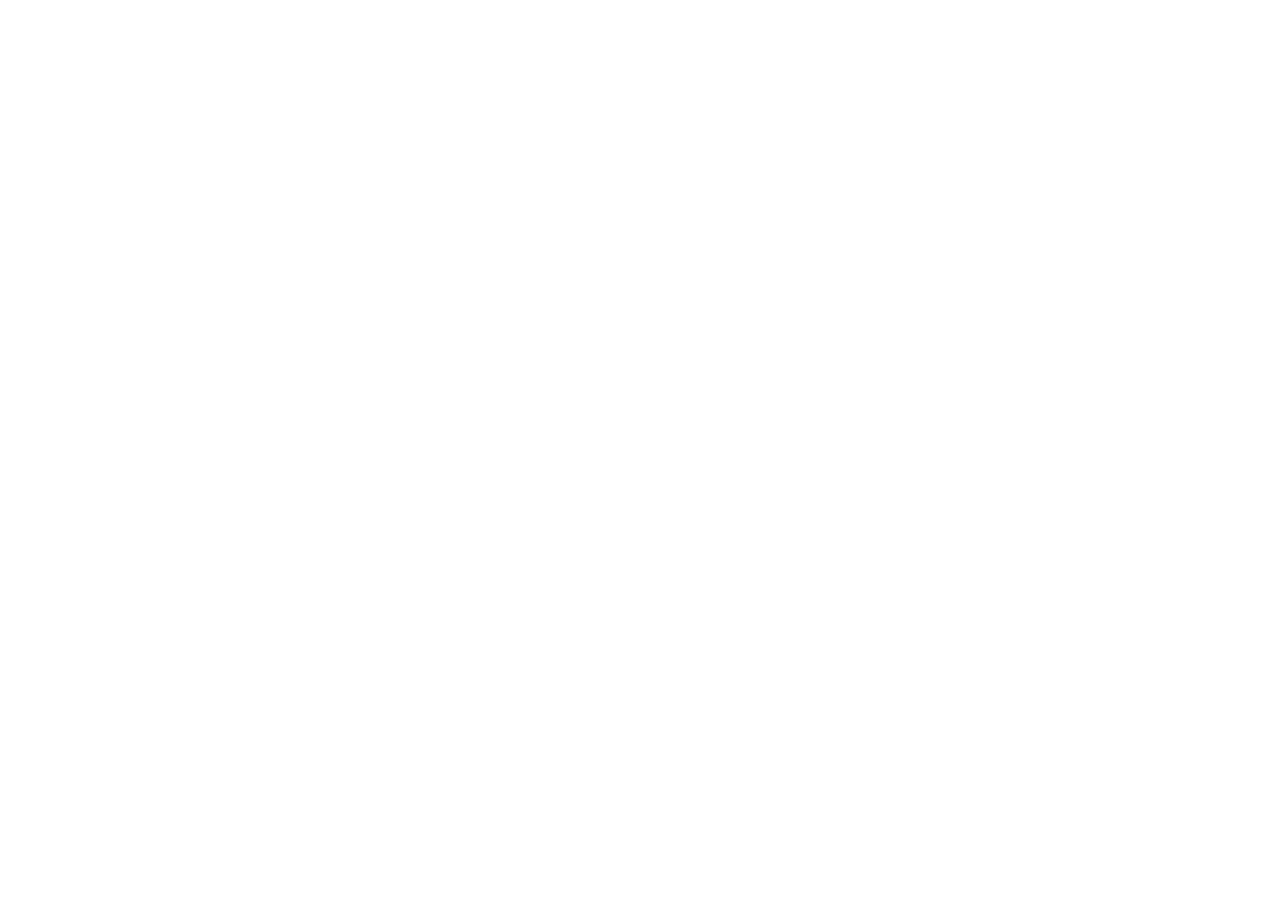
==== index.html @ 4d0352e0 "change the pages" ====
<!DOCTYPE html>
<html lang="en">
<head>
    <meta charset="UTF-8">
    <meta name="viewport" content="width=device-width, initial-scale=1.0">
    <title>HEADERS AND FOOTERS</title>
</head>
<body>
    
</body>
</html>
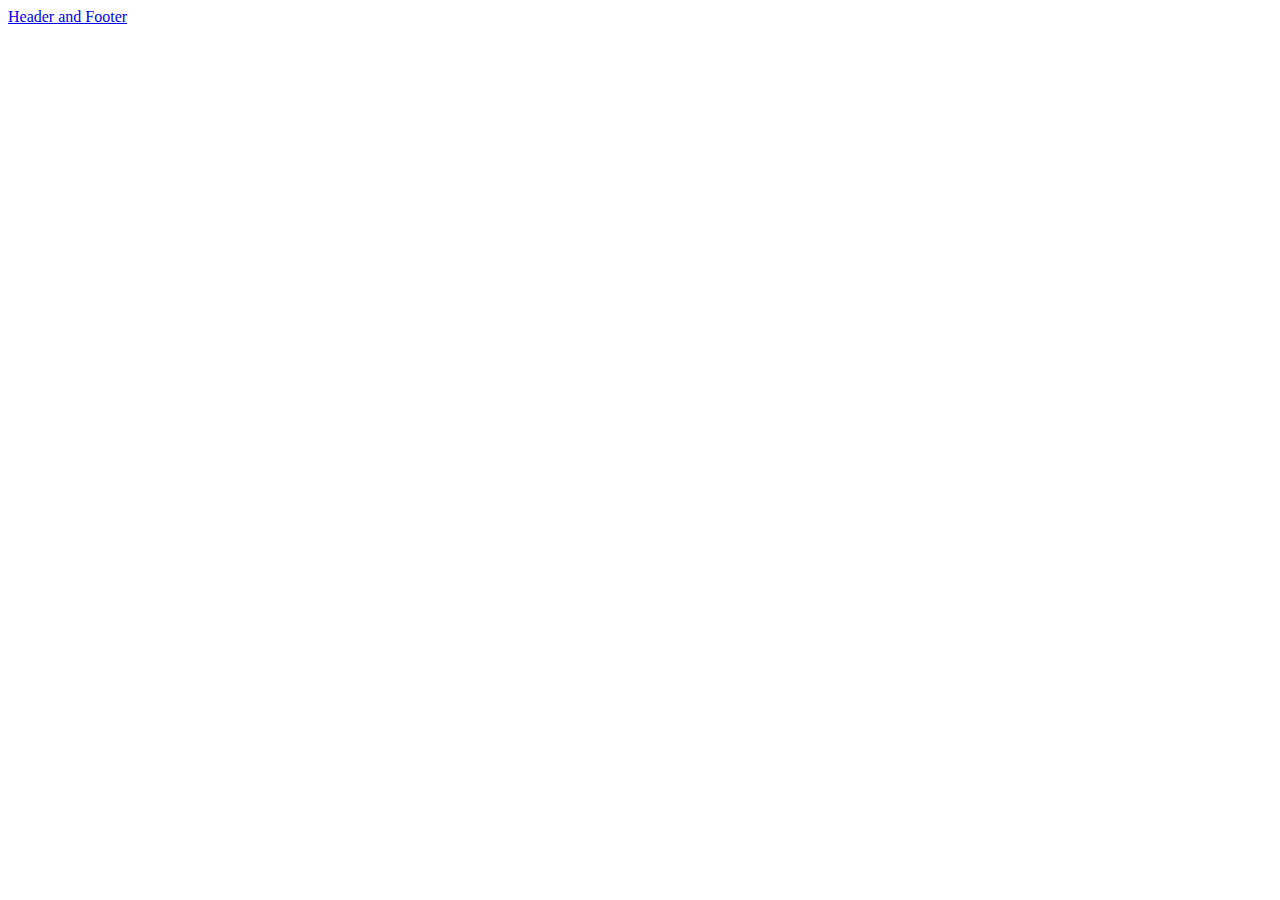
==== commit af49f9d6: "put a new image in img folder and change the html and css" ====
--- a/index.html
+++ b/index.html
@@ -6,6 +6,11 @@
     <title>HEADERS AND FOOTERS</title>
 </head>
 <body>
-    
+      <div class="navbar">
+        <div class="logo">
+            <a href="#">Header and Footer</a>
+        
+        </div>
+      </div>
 </body>
 </html>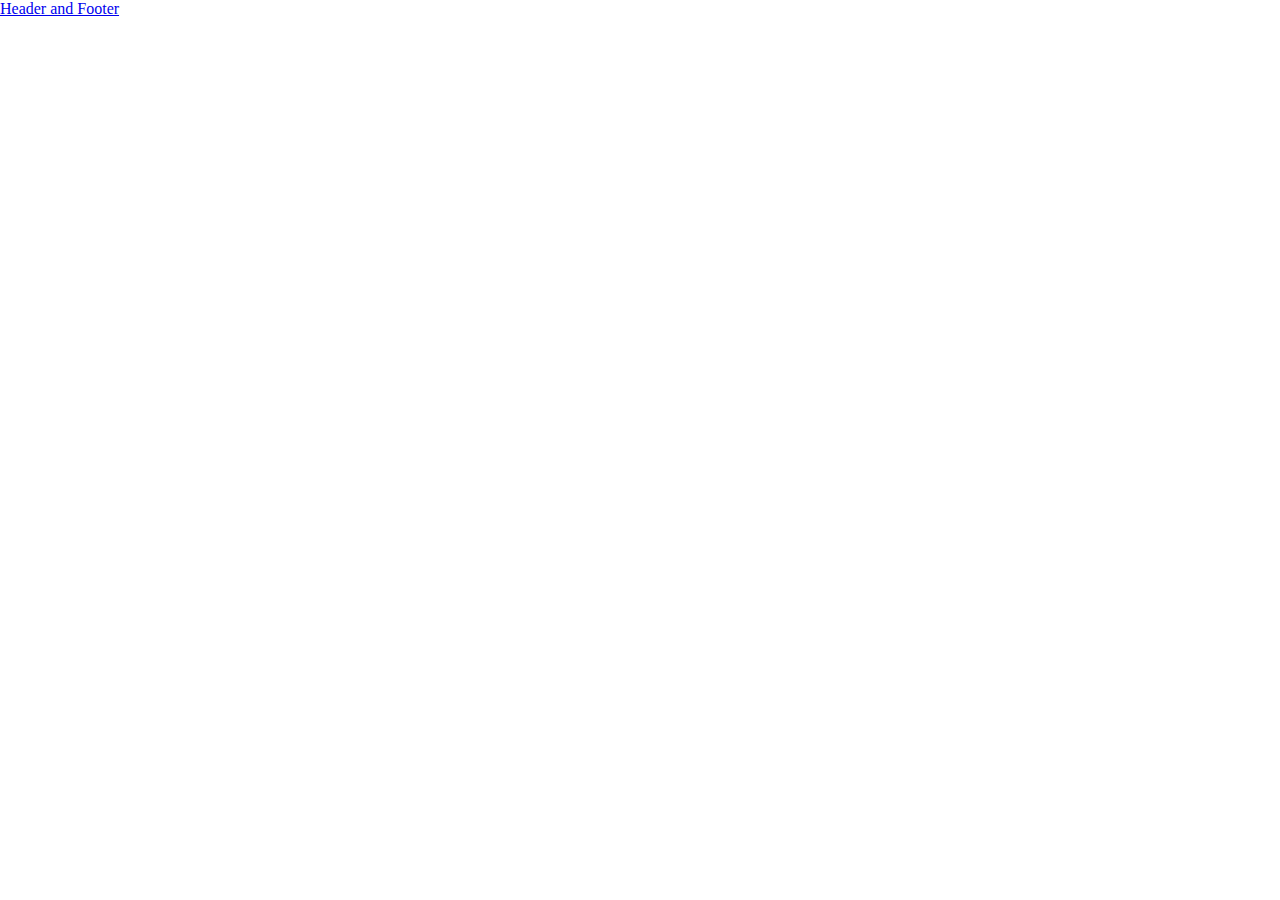
==== commit 438fa51c: "change the index and style.css" ====
--- a/index.html
+++ b/index.html
@@ -3,7 +3,9 @@
 <head>
     <meta charset="UTF-8">
     <meta name="viewport" content="width=device-width, initial-scale=1.0">
+    <link rel="stylesheet" href="./assets/css/style.css">
     <title>HEADERS AND FOOTERS</title>
+    
 </head>
 <body>
       <div class="navbar">
--- a/assets/css/style.css
+++ b/assets/css/style.css
@@ -0,0 +1,8 @@
+*{
+    margin: 0;
+    padding: 0;
+}
+
+.body{
+     background-image: url(/assets/img/flower.jpg);
+}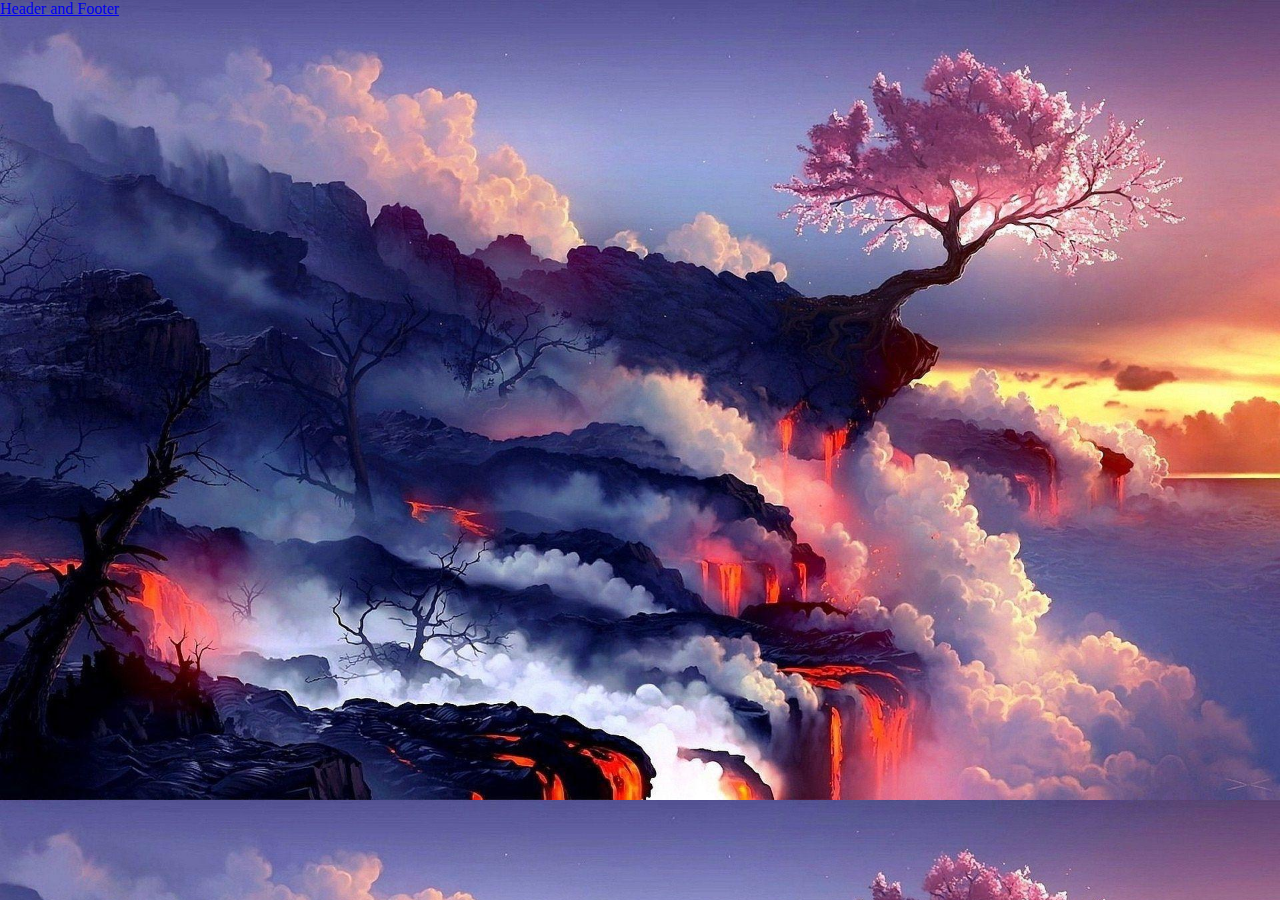
==== commit c2dff55c: "Change the css" ====
--- a/index.html
+++ b/index.html
@@ -5,13 +5,11 @@
     <meta name="viewport" content="width=device-width, initial-scale=1.0">
     <link rel="stylesheet" href="./assets/css/style.css">
     <title>HEADERS AND FOOTERS</title>
-    
 </head>
 <body>
       <div class="navbar">
         <div class="logo">
             <a href="#">Header and Footer</a>
-        
         </div>
       </div>
 </body>
--- a/assets/css/style.css
+++ b/assets/css/style.css
@@ -3,6 +3,7 @@
     padding: 0;
 }
 
-.body{
-     background-image: url(/assets/img/flower.jpg);
+body{
+    background-image: url(../img/flower.jpg);
+    background-size: cover;
 }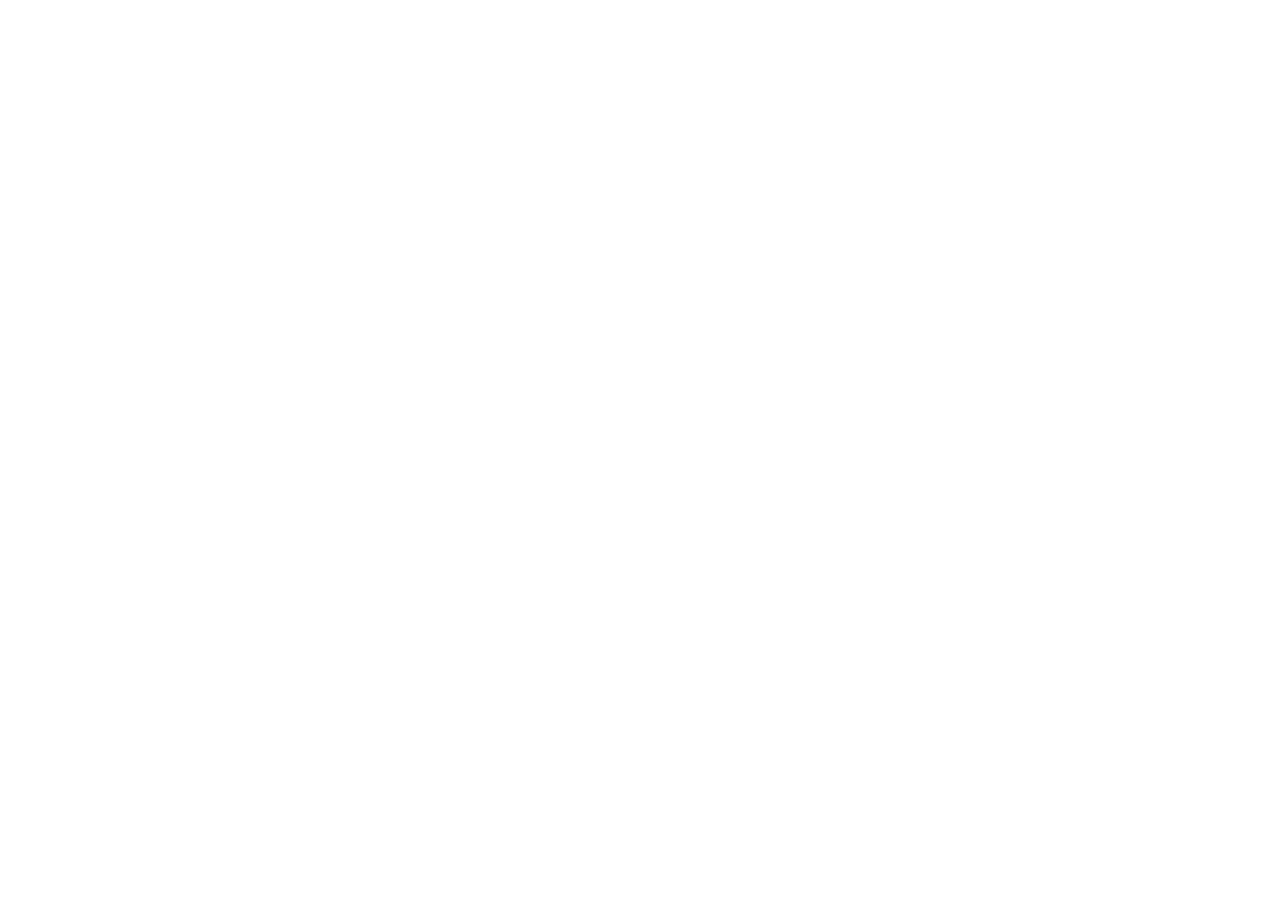
==== commit b6e30c98: "change the readme" ====
--- a/index.html
+++ b/index.html
@@ -3,14 +3,9 @@
 <head>
     <meta charset="UTF-8">
     <meta name="viewport" content="width=device-width, initial-scale=1.0">
-    <link rel="stylesheet" href="./assets/css/style.css">
-    <title>HEADERS AND FOOTERS</title>
+    <title>Document</title>
 </head>
 <body>
-      <div class="navbar">
-        <div class="logo">
-            <a href="#">Header and Footer</a>
-        </div>
-      </div>
+    <img src="" alt="">
 </body>
 </html>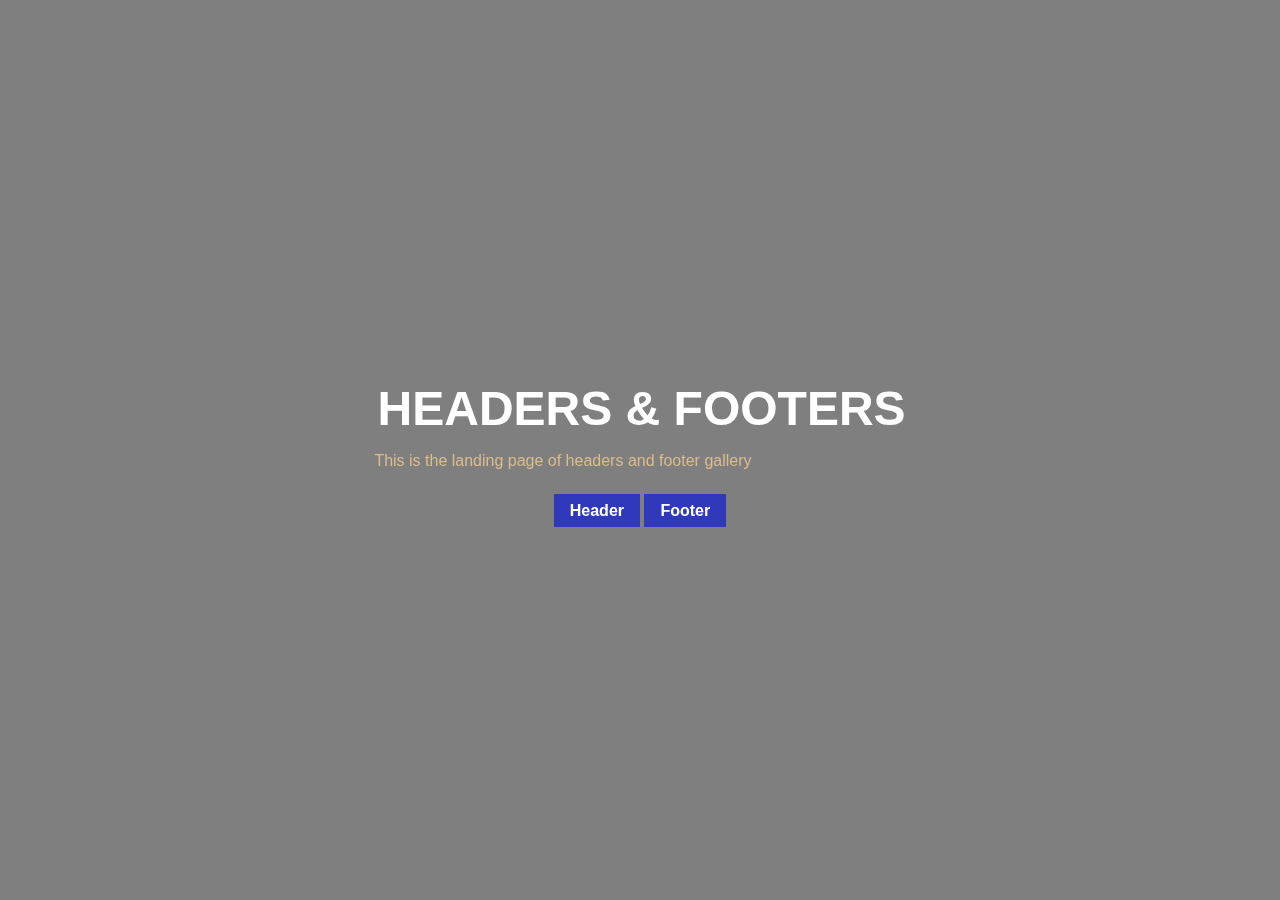
==== commit 923f90bc: "Updated the return button, added a video and also updated the html in both header and footer gallery" ====
--- a/index.html
+++ b/index.html
@@ -3,9 +3,22 @@
 <head>
     <meta charset="UTF-8">
     <meta name="viewport" content="width=device-width, initial-scale=1.0">
-    <title>Document</title>
+    <link rel="stylesheet" href="./assets/css/style.css">
+    <title>HEADERS AND FOOTERS</title>
 </head>
 <body>
-    <img src="" alt="">
+    <video autoplay muted loop id="myVideo">
+        <source src="./assets/video/mount.mp4" type="video/mp4">
+      </video>
+    <section class="container">
+        <div class="text">
+            <h1>HEADERS & FOOTERS</h1>
+            <p>This is the landing page of headers and footer gallery</p>
+        </div>
+        <nav class="navigation">
+            <a href="/pages/header_gallery/index.html">Header</a>
+            <a href="/pages/footer_gallery/index.html">Footer</a>
+        </nav>
+    </section>
 </body>
 </html>--- a/assets/css/style.css
+++ b/assets/css/style.css
@@ -0,0 +1,60 @@
+*{
+    margin: 0;
+    padding: 0;
+    box-sizing: border-box;
+}
+
+body{
+    font-family: 'Poppins', sans-serif;
+    background-image: url();
+    background-size: cover;
+    background-position: center;
+    background-repeat: no-repeat;
+    height: 100vh;
+}
+
+#myVideo{
+    position: fixed;
+    right: 0;
+    bottom: 0;
+    min-width: 100%;
+    min-height: 100%;
+  }
+  section.container{
+    width: 100%;
+    position: fixed;
+    bottom: 0;
+    background: rgba(0, 0, 0, 0.5);
+    color: #f1f1f1;
+    width: 100%;
+    padding: 20px;
+    height: 100vh;
+    display: flex;
+    row-gap: 1rem;
+    justify-content: center;
+    align-items: center;
+    flex-direction: column;
+    color: white;
+    & h1{
+        font-size: 3rem;
+        margin-bottom: 1rem;
+        align-items: center;
+        margin-left: .2rem;
+    }
+    & p{
+        font-size: 1rem;
+        margin-bottom: 1rem;
+        color: #dbbc8c;
+    }
+    & a{
+        text-decoration: none;
+        color: white;
+        background-color: #3039bb;
+        padding: 0.5rem 1rem;
+        font-weight: bold;
+        transition: background-color 0.3s;
+        &:hover{
+            background-color: red;
+        }
+    }
+}
